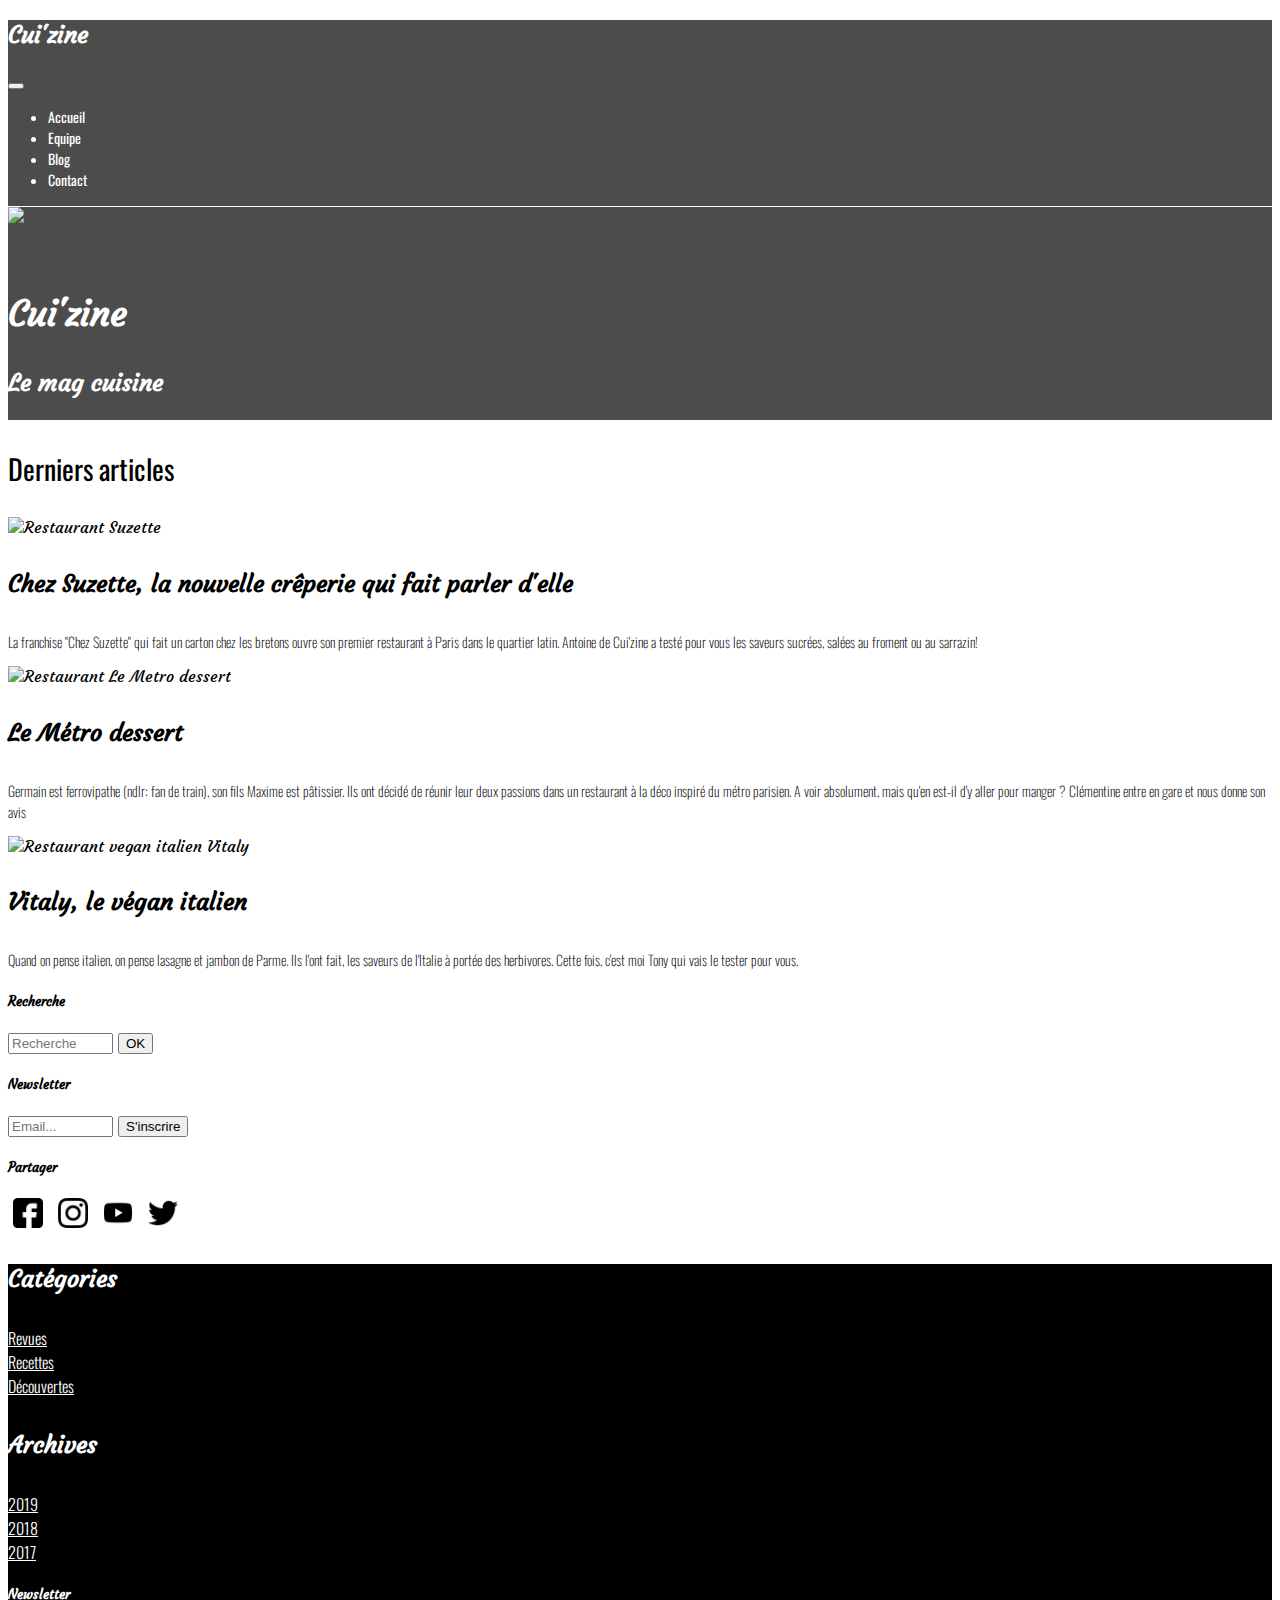
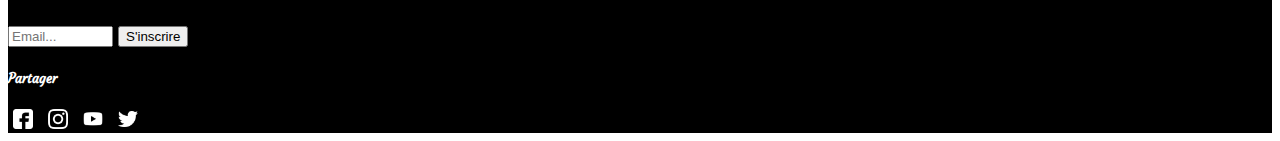
==== index.html @ c7ec855f "MAJ nav toggler" ====
<!DOCTYPE html>
    <head>
    
        <!-- Required meta tags -->
        <meta charset="UTF-8">
        <meta http-equiv="X-UA-Compatible" content="IE=edge">
        <meta name="viewport" content="width=device-width, initial-scale=1.0">

        <!-- Bootstrap CSS -->
        <link href="https://cdn.jsdelivr.net/npm/bootstrap@5.0.2/dist/css/bootstrap.min.css" rel="stylesheet" integrity="sha384-EVSTQN3/azprG1Anm3QDgpJLIm9Nao0Yz1ztcQTwFspd3yD65VohhpuuCOmLASjC" crossorigin="anonymous">

        <!-- Bootstrap JS -->
        <script src="https://cdn.jsdelivr.net/npm/bootstrap@5.1.1/dist/js/bootstrap.bundle.min.js" integrity="sha384-/bQdsTh/da6pkI1MST/rWKFNjaCP5gBSY4sEBT38Q/9RBh9AH40zEOg7Hlq2THRZ" crossorigin="anonymous"></script>

         <!-- Google fonts -->
         <link rel="preconnect" href="https://fonts.googleapis.com">
         <link rel="preconnect" href="https://fonts.gstatic.com" crossorigin>
         <link href="https://fonts.googleapis.com/css2?family=Courgette&family=Oswald:wght@200;300;400;500;600;700&display=swap" rel="stylesheet">

        <!-- Main CSS -->
        <link href="./css/main.css" rel="stylesheet">

        <!-- Homepage CSS -->
        <link href="./css/homepage.css" rel="stylesheet">

        <title>Cui'zine Homepage</title>
    </head>

    <body>

    <!-- Header --> 
    <div class="essai">

    </div>

    <div class="top-section">
        <div class="content">
          <header>
              <nav class="navbar navbar-expand-lg navbar-dark">
                <div class="container-fluid">
                  <h2>Cui'zine</h2>
                  <button class="navbar-toggler" type="button" data-bs-toggle="collapse" 
                data-bs-target="#navbarNav" aria-controls="navbarNav" aria-expanded="false" aria-label="Toggle navigation">
                    <span class="navbar-toggler-icon"></span>
                  </button>
                  <div class="collapse navbar-collapse justify-content-end" id="navbarNav">
                    <ul class="navbar-nav me-auto mb-2 mb-lg-0">
                      <li class="nav-item">
                        <a class="nav-link active" aria-current="page" href="#">Accueil</a>
                      </li>
                      <li class="nav-item">
                        <a class="nav-link" href="#">Equipe</a>
                      </li>
                      <li class="nav-item">
                        <a class="nav-link" href="#">Blog</a>
                      </li>
                      <li class="nav-item">
                        <a class="nav-link" href="#">Contact</a>
                      </li>
                    </ul>
                  </div>
                </div>
              </nav>
          </header>

          <div class="titre-site text-center py-5">
            <img src="img/logo_square_white.png"/>
            <h1 class="pt-3">Cui'zine</h1>
            <h4>Le mag cuisine</h4>
          </div>
        </div>
      </div>
  
    </div>

        
    <!-- Contenu principal -->
    <section class="container mb-5">

        <!-- Articles -->
        <div class="row justify-content-between">
            <div class="col-md-12 col-lg-9">
                <h3 class="text-center my-5">Derniers articles</h3>

                    <!-- Article 1 -->
                    <div class="row pb-3">
                        <div class="col-sm-12 col-md-4 mb-2">
                        <img src="img/articles/suzette/suzette-small.jpg" class="img-fluid" alt="Restaurant Suzette">
                        </div>
                        <div class="col-sm-12 col-md-8">
                            <h4>Chez Suzette, la nouvelle crêperie qui fait parler d'elle</h4>
                            <p>La franchise "Chez Suzette" qui fait un carton chez les bretons ouvre son premier restaurant à Paris dans le quartier latin. Antoine de Cui'zine a testé pour vous les saveurs sucrées, salées au froment ou au sarrazin!</p>
                        </div>
                    </div>

                    <!-- Article 2 -->
                    <div class="row pb-3">
                        <div class="col-sm-12 col-md-4 mb-2">
                        <img src="img/articles/metro/metro-small.jpg" class="img-fluid" alt="Restaurant Le Metro dessert">
                        </div>
                        <div class="col-sm-12 col-md-8">
                            <h4>Le Métro dessert</h4>
                            <p>Germain est ferrovipathe (ndlr: fan de train), son fils Maxime est pâtissier. Ils ont décidé de réunir leur deux passions dans un restaurant à la déco inspiré du métro parisien. A voir absolument, mais qu'en est-il d'y aller pour manger ? Clémentine entre en gare et nous donne son avis</p>
                        </div>
                    </div>

                    <!-- Article 3 -->
                    <div class="row pb-3">
                        <div class="col-sm-12 col-md-4 mb-2"> 
                        <img src="img/articles/vitaly/vitaly-small.jpg" class="img-fluid" alt="Restaurant vegan italien Vitaly">
                        </div>
                        <div class="col-sm-12 col-md-8">
                            <h4>Vitaly, le végan italien</h4>
                            <p>Quand on pense italien, on pense lasagne et jambon de Parme. Ils l'ont fait, les saveurs de l'Italie à portée des herbivores. Cette fois, c'est moi Tony qui vais le tester pour vous.</p>
                        </div>
                    </div>
            </div>

            <!-- Sidebar -->
            <div class="sidebar col-md-2 d-none d-lg-block align-self-center">
                    <!-- Sidebar -->
                    <h5>Recherche</h5>
                    <div class="d-grid gap-2">
                    <input type="text" id="name" name="name" required
                    minlength="4" maxlength="8" size="10" placeholder="Recherche">
                    <button>OK</button>
                    </div>
                    <!-- Newsletter-->
                    <h5 class="pt-4">Newsletter</h5>
                    <div class="d-grid gap-2">
                    <input type="text" id="name" name="name" required
                    minlength="4" maxlength="8" size="10" placeholder="Email...">
                    <button>S'inscrire</button>
                    </div>
                    <!-- Social media-->
                    <h5 class="pt-4">Partager</h5>
                    <div class="social-networks">
                        <img src="./img/facebook.png"/>
                        <img src="./img/instagram.png"/>
                        <img src="./img/youtube.png"/>
                        <img src="./img/twitter.png"/>
                    </div>
            </div>
        
        </div>

    </section>


    <!-- Footer -->      
    <footer class="p-3">

        <div class="row ms-md-5 my-md-5">

            <div class="col-md-12 col-lg-4">
                <h4>Catégories</h4>
                <ul>
                    <li>Revues</li>
                    <li>Recettes</li>
                    <li>Découvertes</li>
                </ul>
            </div>

            <div class="col-lg-4">
                <h4>Archives</h4>
                <ul>
                    <li>2019</li>
                    <li>2018</li>
                    <li>2017</li>
                </ul>
            </div>

            <div class="col-lg-4">
                    <h5>Newsletter</h5>
                    <input type="text" id="name" name="name" required
                    minlength="4" maxlength="8" size="10" placeholder="Email...">
                    <button>S'inscrire</button>
                    <h5 class="mt-3">Partager</h5>
                    <div class="social-networks">
                        <img class="social-logo" src="./img/facebook.png"/>
                        <img class="social-logo" src="./img/instagram.png"/>
                        <img class="social-logo" src="./img/youtube.png"/>
                        <img class="social-logo" src="./img/twitter.png"/>
                    </div>
            </div>
        </div>

    </footer>
    
</body>
</html>
---- css/main.css ----
body {
    font-family: 'Oswald', sans-serif;
    font-family: 'Courgette', cursive;
}

p {
    font-family: 'Oswald', sans-serif;
    font-weight: 200;
    font-size: 14px;
}

h1 {
    font-family: 'Courgette', cursive;
    font-size: 36px;
}

h3 {
    font-family: 'Oswald', sans-serif;
    font-size: 28px;
    font-weight: 400;
}

h4 {
    font-family: 'Courgette', cursive;
    font-size: 24px;
}


/* Top-section */

 
header {
    border-bottom: solid 1px white;
    color:white;
}

header nav a{
    text-decoration: none;
    color: white;
    font-family: 'Oswald', sans-serif;
    font-weight: 400;
    font-size: 14px;
}

/* Sidebar */

.sidebar .social-networks img {
    height: 30px;
    margin-inline: 5px;
}

/* Footer */

footer {
    color: white;
    background-color: black;
}

footer ul {
    font-family: 'Oswald', sans-serif;
    font-weight: 300;
    text-decoration: underline;
    list-style-type: none;
    padding-left: 0;
}

footer .social-networks img {
    height: 20px;
    filter: brightness(0) invert(1);
    margin-inline: 5px;
}
---- css/homepage.css ----
.top-section {
    background-image: url("../img/header.jpg");
    background-position: center;
    height: 400px;
}

.content {
    color: white;
    background-color: rgba(0, 0, 0, 0.7);
    height: 100%;
}

.titre-site img {
    height: 60px;
    margin-bottom: 40px;
}
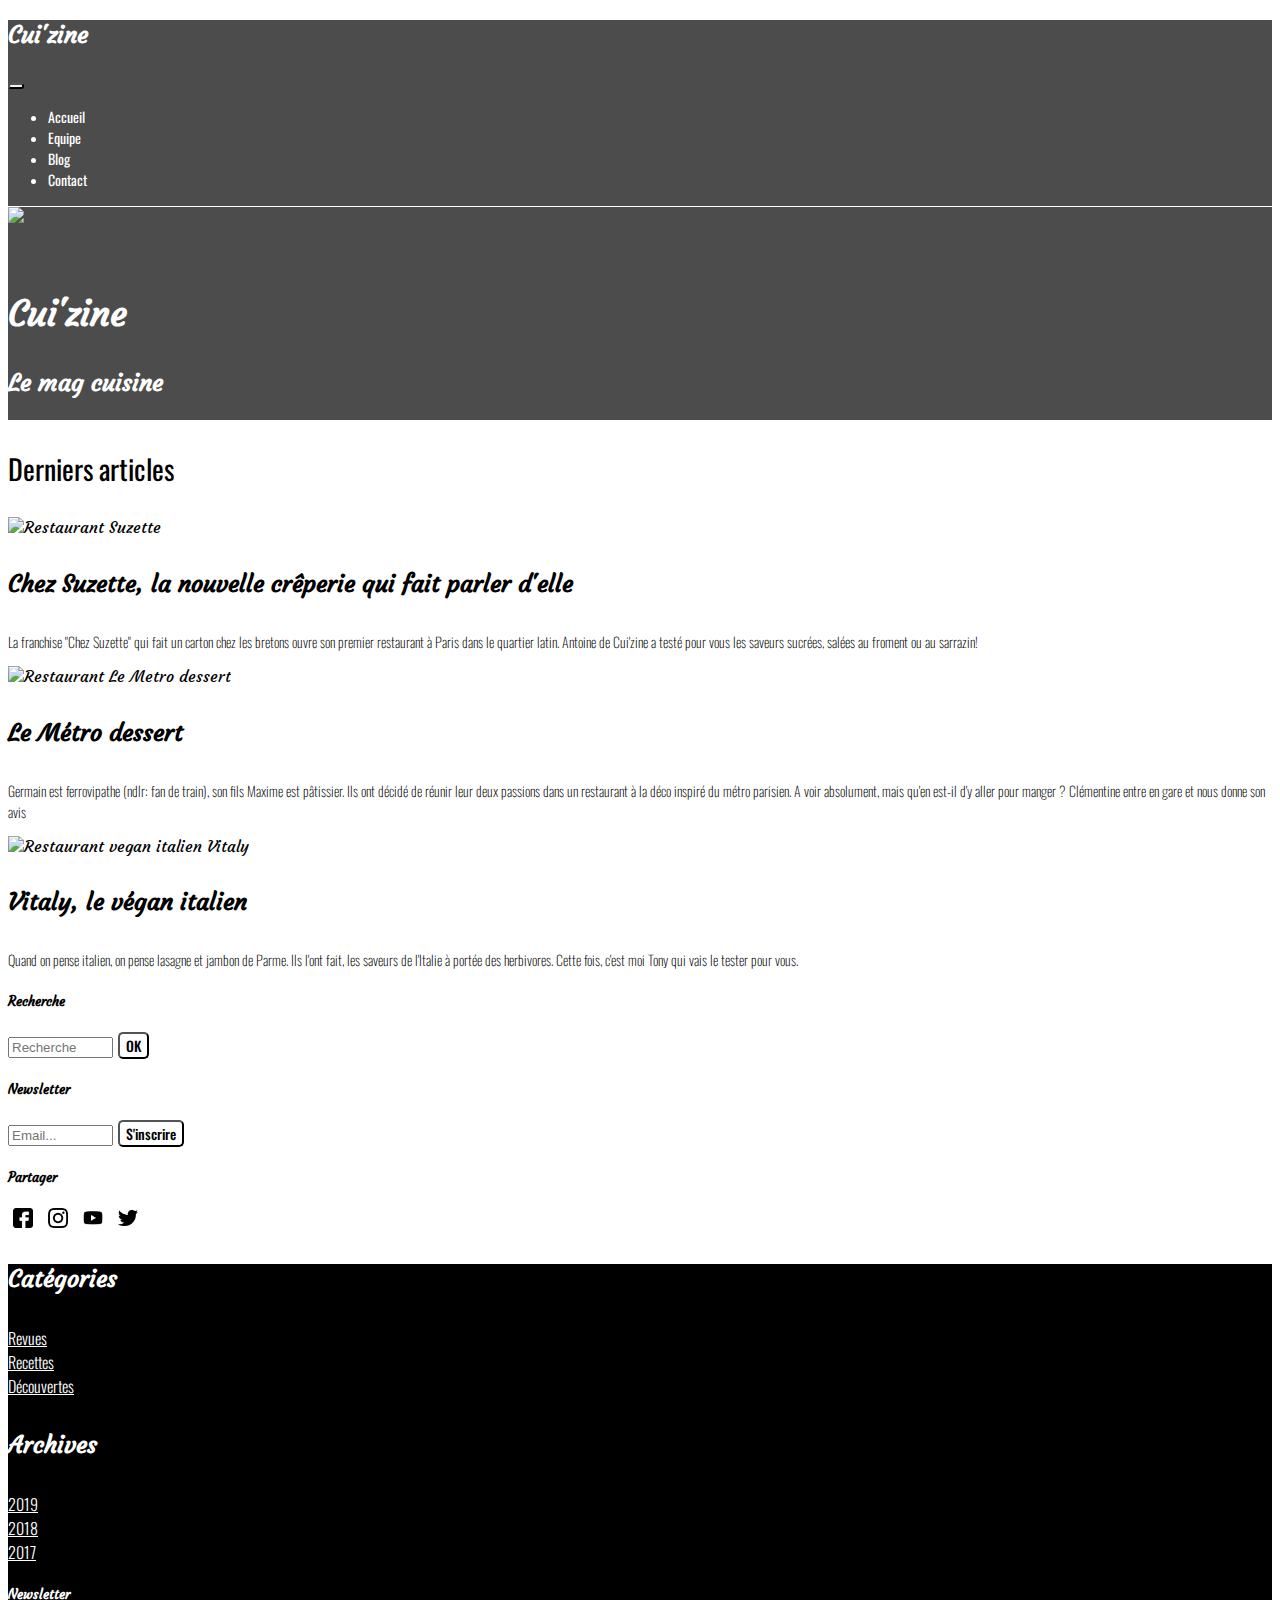
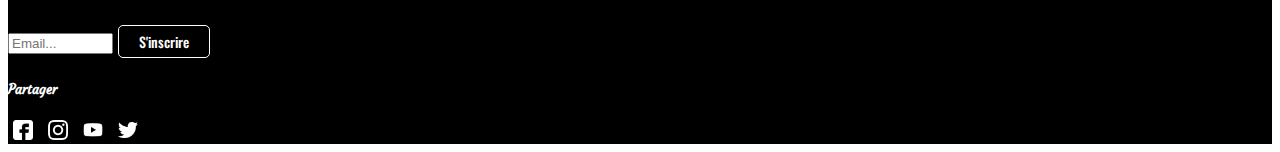
==== commit 5c43e9af: "MAJ team" ====
--- a/index.html
+++ b/index.html
@@ -24,6 +24,7 @@
         <link href="./css/homepage.css" rel="stylesheet">
 
         <title>Cui'zine Homepage</title>
+        
     </head>
 
     <body>
--- a/css/main.css
+++ b/css/main.css
@@ -25,6 +25,13 @@
     font-size: 24px;
 }
 
+button {
+    font-family: 'Oswald', sans-serif;
+    font-weight: 500;
+    font-size: 14px;
+    border-radius: 5px;
+}
+
 
 /* Top-section */
 
@@ -44,8 +51,12 @@
 
 /* Sidebar */
 
+.sidebar button {
+    background-color: white;
+}
+
 .sidebar .social-networks img {
-    height: 30px;
+    height: 20px;
     margin-inline: 5px;
 }
 
@@ -68,4 +79,12 @@
     height: 20px;
     filter: brightness(0) invert(1);
     margin-inline: 5px;
+}
+
+footer button {
+    background-color: black;
+    color: white;
+    border: solid 1px white;
+    border-radius: 5px;
+    padding: 5px 20px;
 }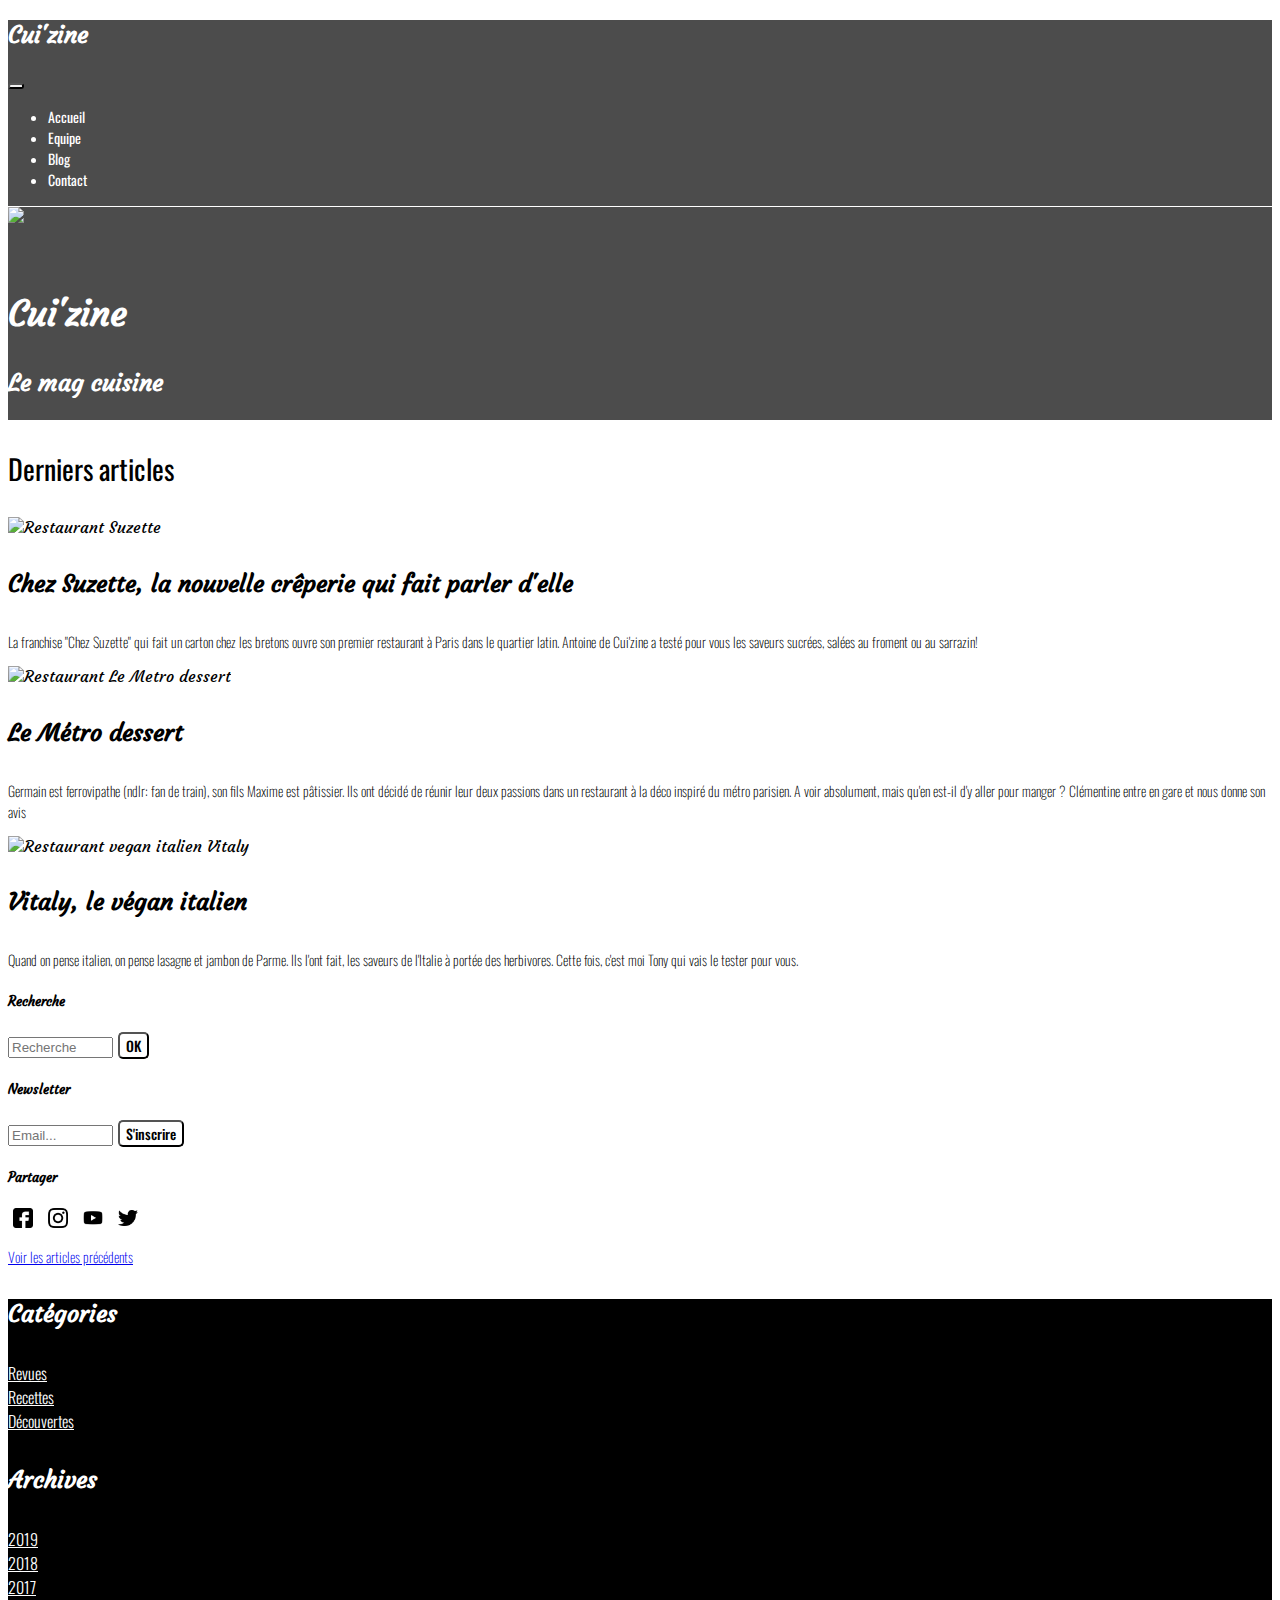
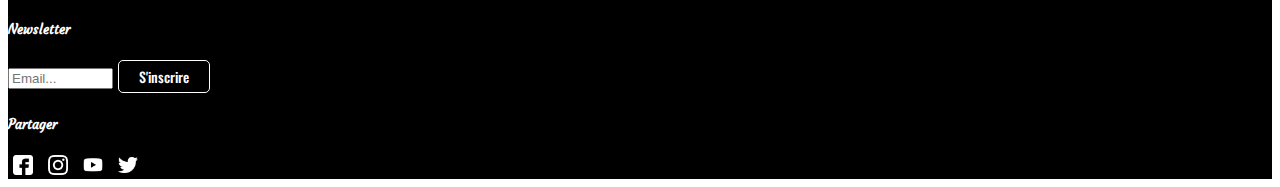
==== commit 018874cb: "header post" ====
--- a/index.html
+++ b/index.html
@@ -24,48 +24,46 @@
         <link href="./css/homepage.css" rel="stylesheet">
 
         <title>Cui'zine Homepage</title>
-        
+
     </head>
 
     <body>
 
-    <!-- Header --> 
-    <div class="essai">
-
-    </div>
+    <!-- Top-section--> 
 
     <div class="top-section">
         <div class="content">
+          
           <header>
               <nav class="navbar navbar-expand-lg navbar-dark">
                 <div class="container-fluid">
                   <h2>Cui'zine</h2>
-                  <button class="navbar-toggler" type="button" data-bs-toggle="collapse" 
-                data-bs-target="#navbarNav" aria-controls="navbarNav" aria-expanded="false" aria-label="Toggle navigation">
-                    <span class="navbar-toggler-icon"></span>
+              
+                  <button class="navbar-toggler" type="button" data-bs-toggle="collapse" data-bs-target="#navbarNav" aria-controls="navbarNav" aria-expanded="false" aria-label="Toggle navigation">
+                  <span class="navbar-toggler-icon"></span>
                   </button>
-                  <div class="collapse navbar-collapse justify-content-end" id="navbarNav">
-                    <ul class="navbar-nav me-auto mb-2 mb-lg-0">
-                      <li class="nav-item">
-                        <a class="nav-link active" aria-current="page" href="#">Accueil</a>
-                      </li>
-                      <li class="nav-item">
-                        <a class="nav-link" href="#">Equipe</a>
-                      </li>
-                      <li class="nav-item">
-                        <a class="nav-link" href="#">Blog</a>
-                      </li>
-                      <li class="nav-item">
-                        <a class="nav-link" href="#">Contact</a>
-                      </li>
-                    </ul>
+                    <div class="collapse navbar-collapse justify-content-end" id="navbarNav">
+                      <ul class="navbar-nav">
+                        <li class="nav-item">
+                          <a class="nav-link active" aria-current="page" href="index.html">Accueil</a>
+                        </li>
+                        <li class="nav-item">
+                          <a class="nav-link" href="./team/team.html">Equipe</a>
+                        </li>
+                        <li class="nav-item">
+                          <a class="nav-link" href="./post/post.html">Blog</a>
+                        </li>
+                        <li class="nav-item">
+                          <a class="nav-link" href="./contact/contact.html">Contact</a>
+                        </li>
+                      </ul>
+                    </div>
                   </div>
-                </div>
-              </nav>
+                </nav>
           </header>
 
           <div class="titre-site text-center py-5">
-            <img src="img/logo_square_white.png"/>
+            <img src="img/logo_square_white.png">
             <h1 class="pt-3">Cui'zine</h1>
             <h4>Le mag cuisine</h4>
           </div>
@@ -80,7 +78,7 @@
 
         <!-- Articles -->
         <div class="row justify-content-between">
-            <div class="col-md-12 col-lg-9">
+            <div class="col-md-12 col-lg-8">
                 <h3 class="text-center my-5">Derniers articles</h3>
 
                     <!-- Article 1 -->
@@ -118,7 +116,7 @@
             </div>
 
             <!-- Sidebar -->
-            <div class="sidebar col-md-2 d-none d-lg-block align-self-center">
+            <div class="sidebar col-md-3 d-none d-lg-block align-self-center">
                     <!-- Sidebar -->
                     <h5>Recherche</h5>
                     <div class="d-grid gap-2">
@@ -144,6 +142,8 @@
             </div>
         
         </div>
+
+        <a href="post/post.html"><p>Voir les articles précédents</p></a>
 
     </section>
 
--- a/css/main.css
+++ b/css/main.css
@@ -49,6 +49,7 @@
     font-size: 14px;
 }
 
+
 /* Sidebar */
 
 .sidebar button {
